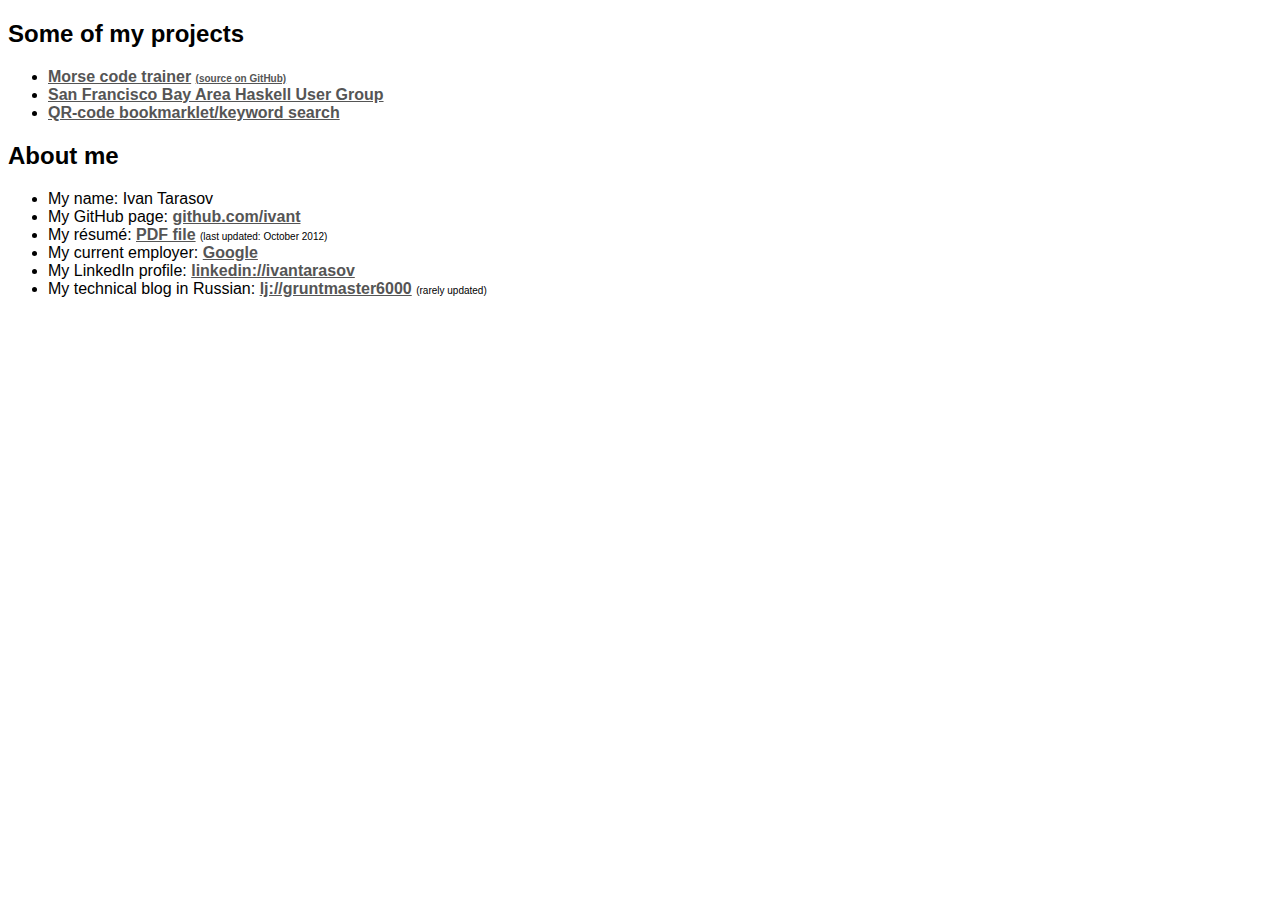
==== index.html @ 842ea3ea "Add Walrus to index, update the index a bit" ====
<!DOCTYPE html PUBLIC "-//W3C//DTD HTML 4.01//EN" "http://www.w3.org/TR/html4/strict.dtd">  
<html lang="en">  
  <head>  
    <meta http-equiv="content-type" content="text/html; charset=utf-8">  
    <title>Ivan Tarasov's home page</title>  
    <style type="text/css">
      body {
        font-family: sans-serif;
      }
      small {
        font-size: x-small;
      }
      a {
        color: #555;
        font-weight: bold;
      }
    </style>
    <script type="text/javascript" src="/scripts/ga.js" async="async"></script>
  </head>  
  <body>
    <h2>Some of my projects</h2>
    <ul>
      <li><a href="/walrus-trainer/morse.html">Morse code trainer</a>
          <small><a href="https://github.com/ivant/walrus-trainer">(source on GitHub)</a></small></li>
      <li><a href="http://groups.google.com/group/bahaskell">San Francisco Bay Area Haskell User Group</a></li>
      <li><a href="qr-bookmarklet.html">QR-code bookmarklet/keyword search</a></li>
    </ul>
    <h2>About me</h2>
    <ul>
      <li>My name: Ivan Tarasov</li>
      <li>My GitHub page: <a href="http://github.com/ivant">github.com/ivant</a></li>
      <li>My résumé: <a href="resume.pdf">PDF file</a> <small>(last updated: October 2012)</small></li>
      <li>My current employer: <a href="https://www.google.com/intl/en/about/">Google</a></li>
      <li>My LinkedIn profile: <a href="http://www.linkedin.com/in/ivantarasov">linkedin://ivantarasov</a></li>
      <li>My technical blog in Russian: <a href="http://gruntmaster6000.livejournal.com/">lj://gruntmaster6000</a>
          <small>(rarely updated)</small></li>
    </ul>
  </body>
</html>
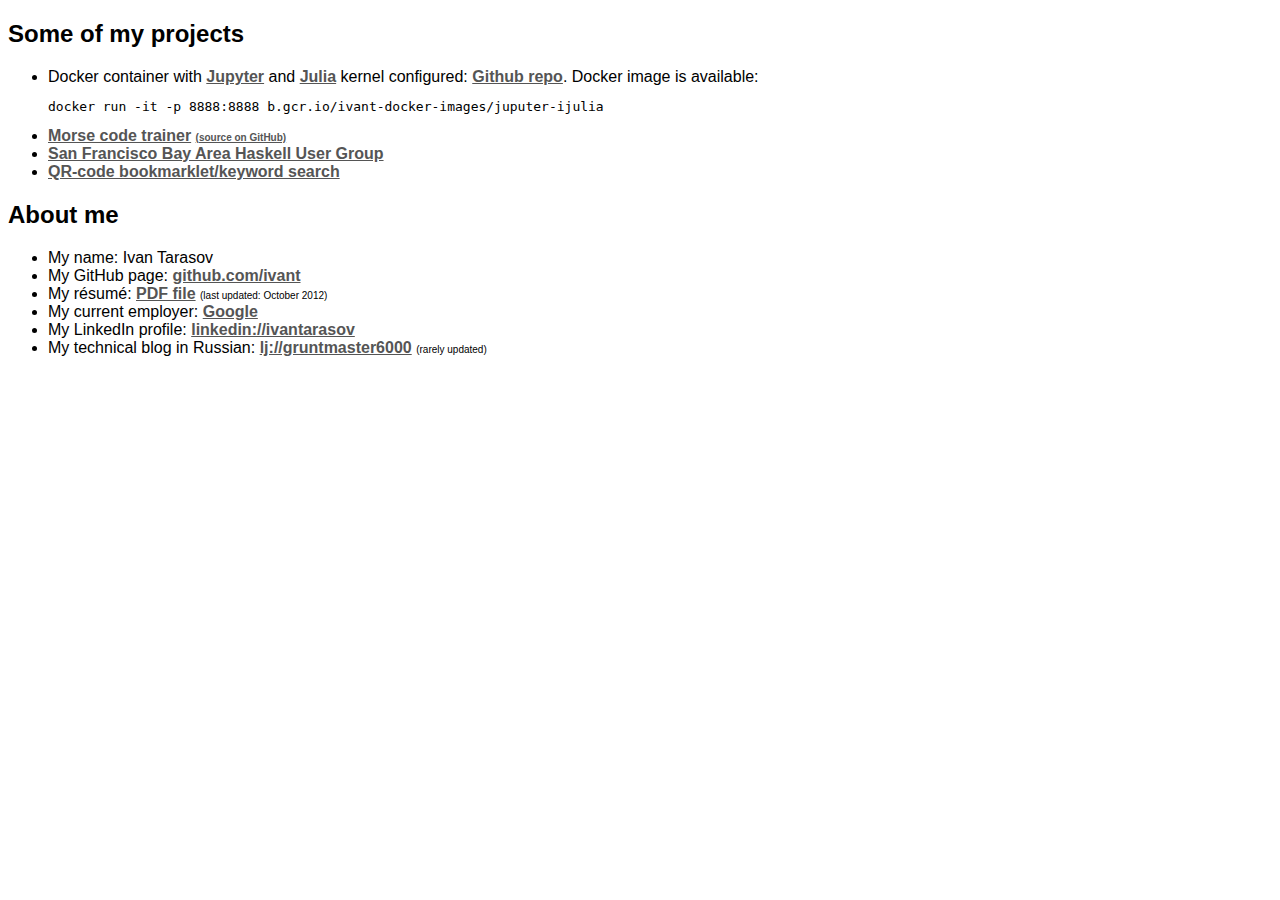
==== commit 4f3b6fba: "Add a link to docker-ijulia repo" ====
--- a/index.html
+++ b/index.html
@@ -18,19 +18,24 @@
     <script type="text/javascript" src="/scripts/ga.js" async="async"></script>
   </head>  
   <body>
+    <div itemscope itemtype="http://schema.org/Person">
     <h2>Some of my projects</h2>
     <ul>
+      <li>Docker container with <a href="https://jupyter.org">Jupyter</a> and <a href="http://julialang.org/">Julia</a> kernel configured:
+          <a href="https://github.com/ivant/docker-ijulia">Github repo</a>. Docker image is available:
+          <pre>docker run -it -p 8888:8888 b.gcr.io/ivant-docker-images/juputer-ijulia</pre>
+      </li>
       <li><a href="/walrus-trainer/morse.html">Morse code trainer</a>
           <small><a href="https://github.com/ivant/walrus-trainer">(source on GitHub)</a></small></li>
-      <li><a href="http://groups.google.com/group/bahaskell">San Francisco Bay Area Haskell User Group</a></li>
+      <li><a href="http://groups.google.com/group/bahaskell" itemprop="memberOf">San Francisco Bay Area Haskell User Group</a></li>
       <li><a href="qr-bookmarklet.html">QR-code bookmarklet/keyword search</a></li>
     </ul>
     <h2>About me</h2>
     <ul>
-      <li>My name: Ivan Tarasov</li>
+      <li>My name: <span itemprop="name">Ivan Tarasov</span></li>
       <li>My GitHub page: <a href="http://github.com/ivant">github.com/ivant</a></li>
       <li>My résumé: <a href="resume.pdf">PDF file</a> <small>(last updated: October 2012)</small></li>
-      <li>My current employer: <a href="https://www.google.com/intl/en/about/">Google</a></li>
+      <li>My current employer: <a href="https://www.google.com/intl/en/about/" itemprop="worksFor">Google</a></li>
       <li>My LinkedIn profile: <a href="http://www.linkedin.com/in/ivantarasov">linkedin://ivantarasov</a></li>
       <li>My technical blog in Russian: <a href="http://gruntmaster6000.livejournal.com/">lj://gruntmaster6000</a>
           <small>(rarely updated)</small></li>
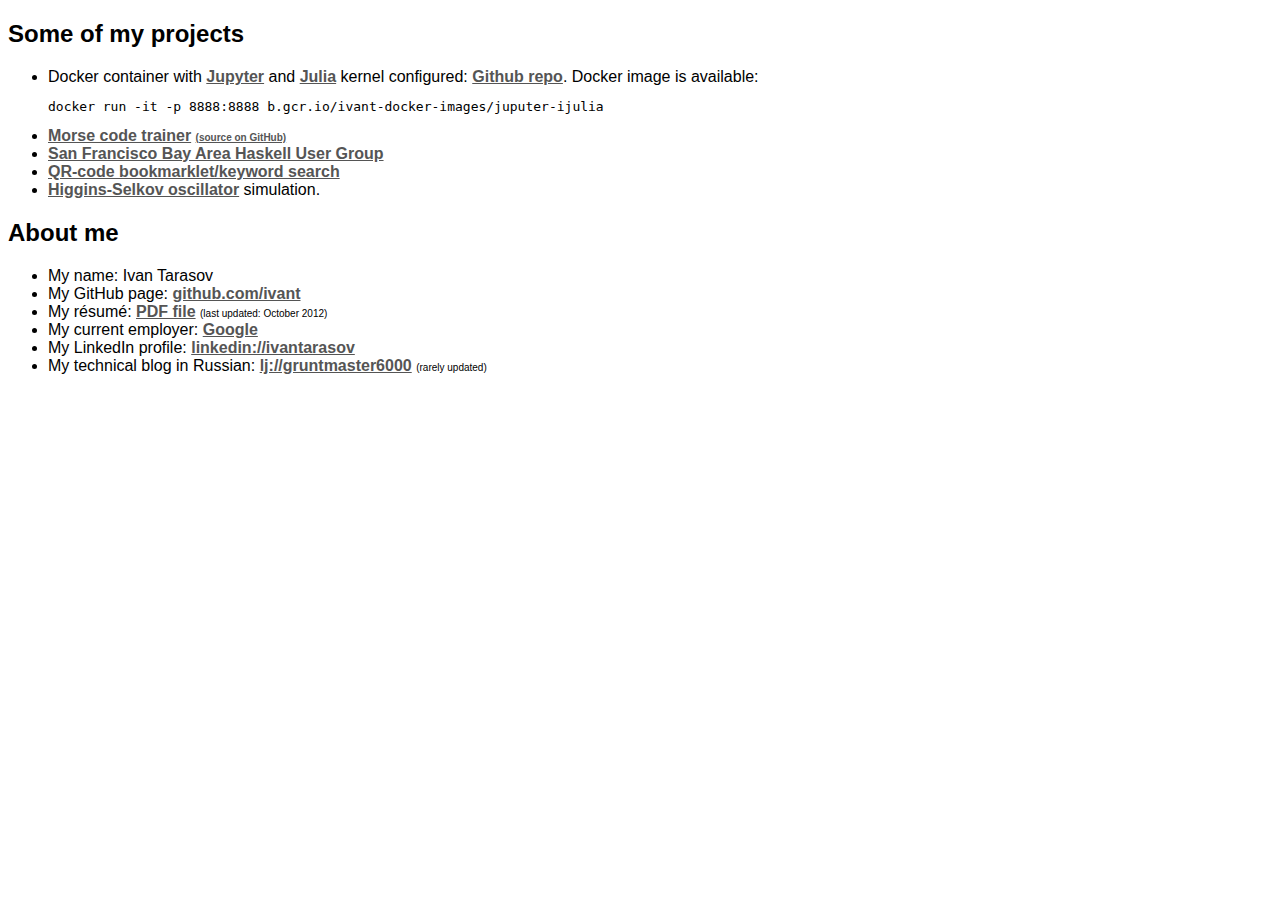
==== commit 44b91526: "Add Higgins-Selkov oscillator simulation" ====
--- a/index.html
+++ b/index.html
@@ -29,6 +29,7 @@
           <small><a href="https://github.com/ivant/walrus-trainer">(source on GitHub)</a></small></li>
       <li><a href="http://groups.google.com/group/bahaskell" itemprop="memberOf">San Francisco Bay Area Haskell User Group</a></li>
       <li><a href="qr-bookmarklet.html">QR-code bookmarklet/keyword search</a></li>
+      <li><a href="/projects/glycolysis/higgins-selkov.html">Higgins-Selkov oscillator</a> simulation.</li>
     </ul>
     <h2>About me</h2>
     <ul>
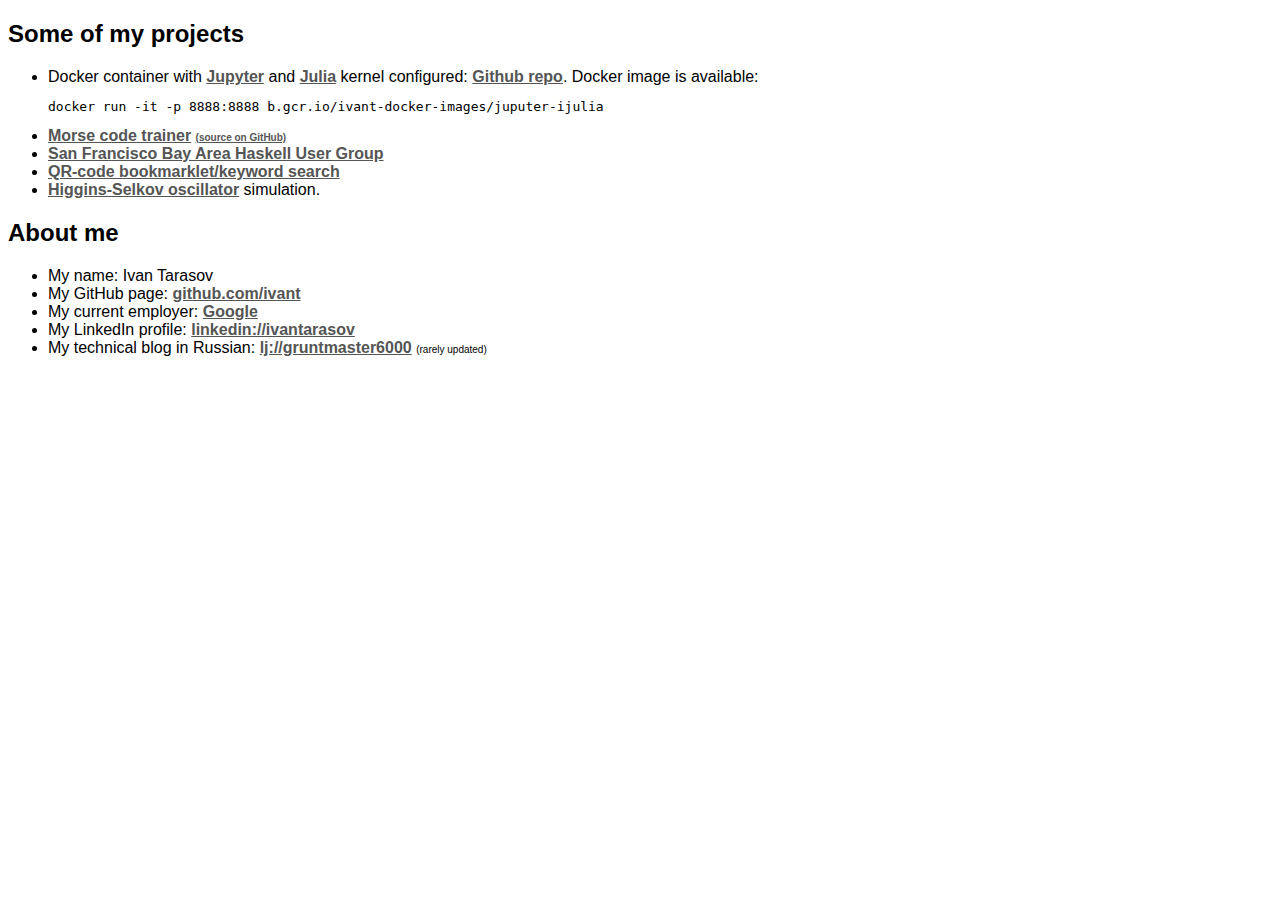
==== commit dfb4dafc: "Remove old resume." ====
--- a/index.html
+++ b/index.html
@@ -35,7 +35,6 @@
     <ul>
       <li>My name: <span itemprop="name">Ivan Tarasov</span></li>
       <li>My GitHub page: <a href="http://github.com/ivant">github.com/ivant</a></li>
-      <li>My résumé: <a href="resume.pdf">PDF file</a> <small>(last updated: October 2012)</small></li>
       <li>My current employer: <a href="https://www.google.com/intl/en/about/" itemprop="worksFor">Google</a></li>
       <li>My LinkedIn profile: <a href="http://www.linkedin.com/in/ivantarasov">linkedin://ivantarasov</a></li>
       <li>My technical blog in Russian: <a href="http://gruntmaster6000.livejournal.com/">lj://gruntmaster6000</a>
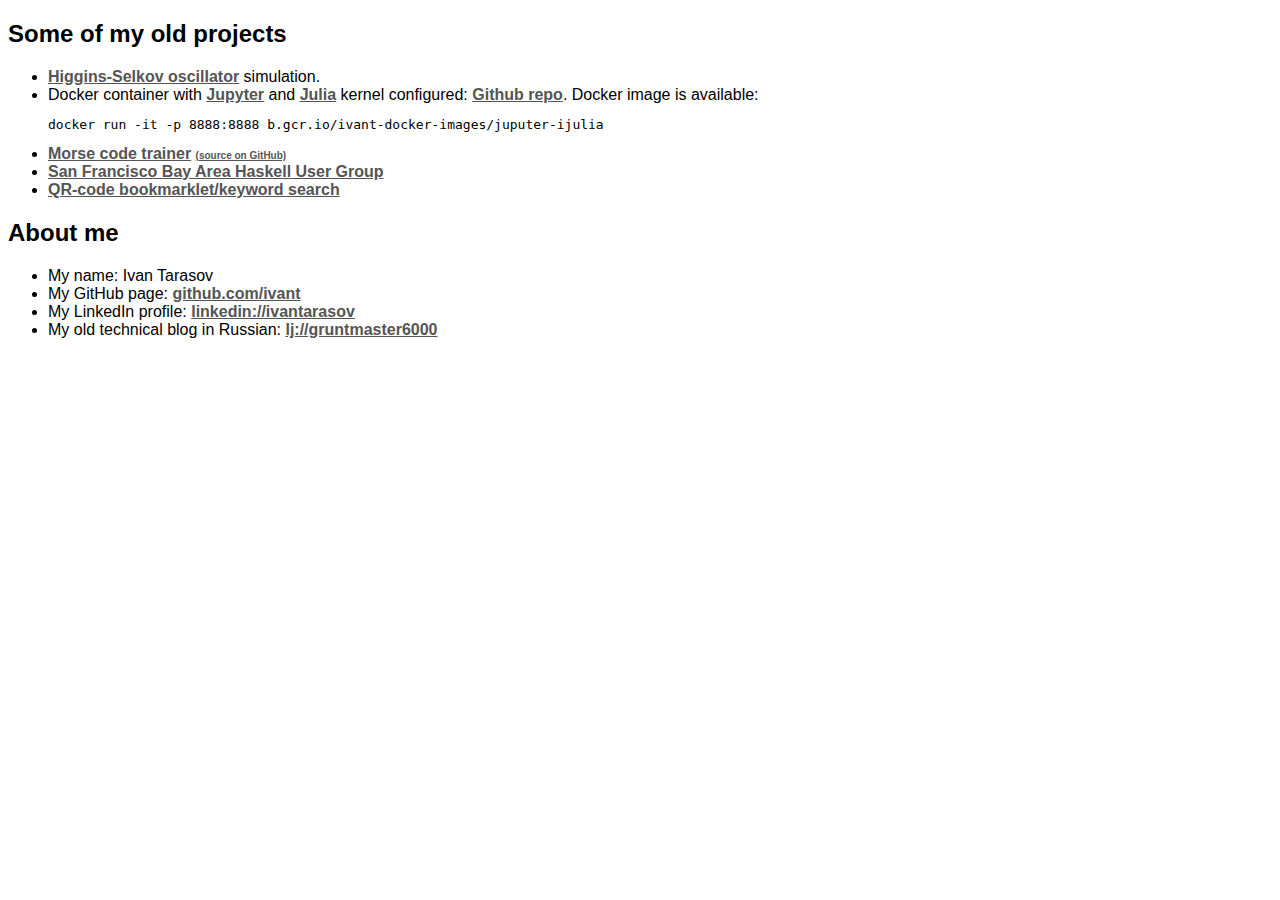
==== commit fb97b98d: "Update the index page slightly, making clear that most of the stuff on it is kinda old." ====
--- a/index.html
+++ b/index.html
@@ -19,8 +19,9 @@
   </head>  
   <body>
     <div itemscope itemtype="http://schema.org/Person">
-    <h2>Some of my projects</h2>
+    <h2>Some of my old projects</h2>
     <ul>
+      <li><a href="/projects/glycolysis/higgins-selkov.html">Higgins-Selkov oscillator</a> simulation.</li>
       <li>Docker container with <a href="https://jupyter.org">Jupyter</a> and <a href="http://julialang.org/">Julia</a> kernel configured:
           <a href="https://github.com/ivant/docker-ijulia">Github repo</a>. Docker image is available:
           <pre>docker run -it -p 8888:8888 b.gcr.io/ivant-docker-images/juputer-ijulia</pre>
@@ -29,16 +30,13 @@
           <small><a href="https://github.com/ivant/walrus-trainer">(source on GitHub)</a></small></li>
       <li><a href="http://groups.google.com/group/bahaskell" itemprop="memberOf">San Francisco Bay Area Haskell User Group</a></li>
       <li><a href="qr-bookmarklet.html">QR-code bookmarklet/keyword search</a></li>
-      <li><a href="/projects/glycolysis/higgins-selkov.html">Higgins-Selkov oscillator</a> simulation.</li>
     </ul>
     <h2>About me</h2>
     <ul>
       <li>My name: <span itemprop="name">Ivan Tarasov</span></li>
       <li>My GitHub page: <a href="http://github.com/ivant">github.com/ivant</a></li>
-      <li>My current employer: <a href="https://www.google.com/intl/en/about/" itemprop="worksFor">Google</a></li>
       <li>My LinkedIn profile: <a href="http://www.linkedin.com/in/ivantarasov">linkedin://ivantarasov</a></li>
-      <li>My technical blog in Russian: <a href="http://gruntmaster6000.livejournal.com/">lj://gruntmaster6000</a>
-          <small>(rarely updated)</small></li>
+      <li>My old technical blog in Russian: <a href="http://gruntmaster6000.livejournal.com/">lj://gruntmaster6000</a></li>
     </ul>
   </body>
 </html>
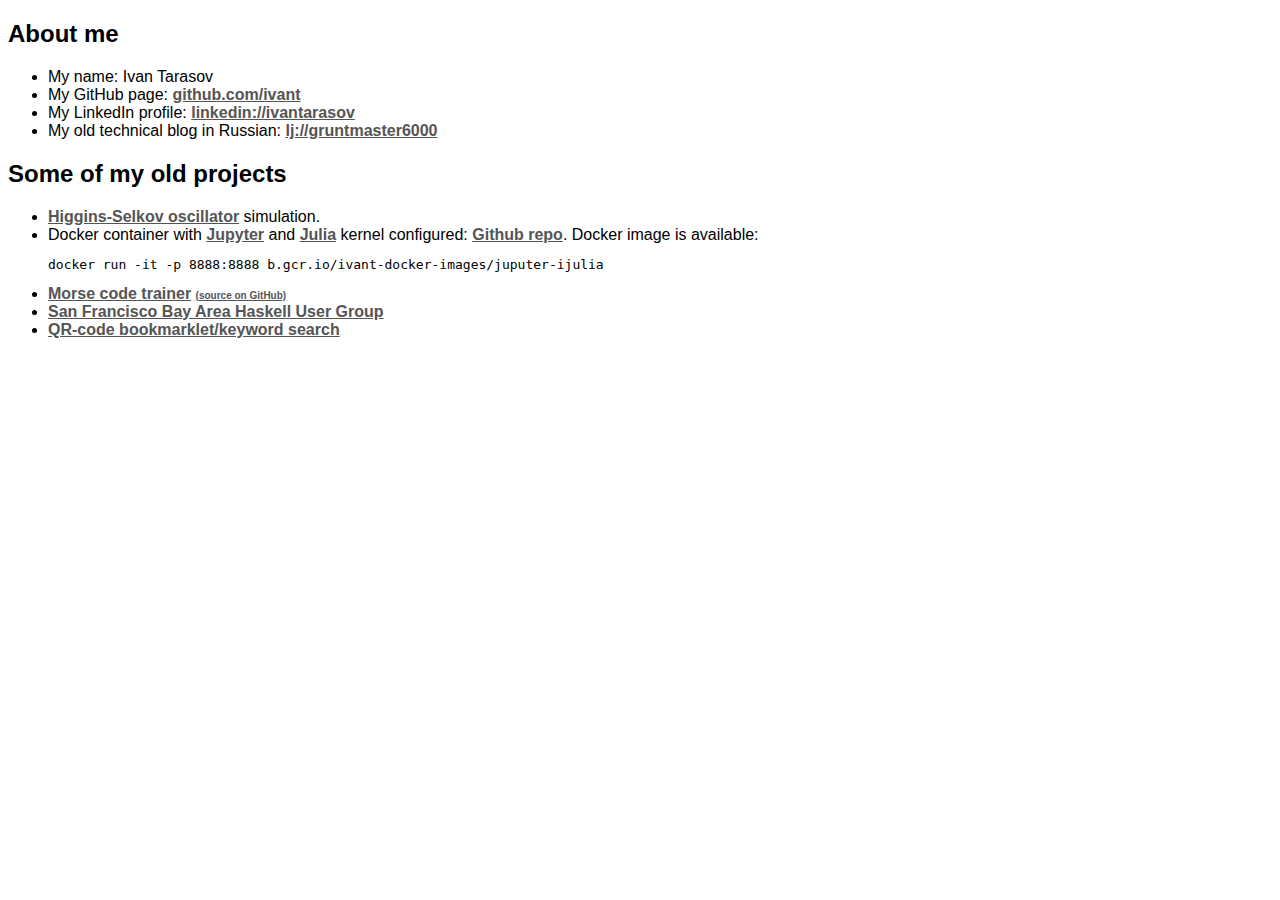
==== commit 61785381: "Move the "About me" section up." ====
--- a/index.html
+++ b/index.html
@@ -18,6 +18,13 @@
     <script type="text/javascript" src="/scripts/ga.js" async="async"></script>
   </head>  
   <body>
+    <h2>About me</h2>
+    <ul>
+      <li>My name: <span itemprop="name">Ivan Tarasov</span></li>
+      <li>My GitHub page: <a href="http://github.com/ivant">github.com/ivant</a></li>
+      <li>My LinkedIn profile: <a href="http://www.linkedin.com/in/ivantarasov">linkedin://ivantarasov</a></li>
+      <li>My old technical blog in Russian: <a href="http://gruntmaster6000.livejournal.com/">lj://gruntmaster6000</a></li>
+    </ul>
     <div itemscope itemtype="http://schema.org/Person">
     <h2>Some of my old projects</h2>
     <ul>
@@ -31,12 +38,5 @@
       <li><a href="http://groups.google.com/group/bahaskell" itemprop="memberOf">San Francisco Bay Area Haskell User Group</a></li>
       <li><a href="qr-bookmarklet.html">QR-code bookmarklet/keyword search</a></li>
     </ul>
-    <h2>About me</h2>
-    <ul>
-      <li>My name: <span itemprop="name">Ivan Tarasov</span></li>
-      <li>My GitHub page: <a href="http://github.com/ivant">github.com/ivant</a></li>
-      <li>My LinkedIn profile: <a href="http://www.linkedin.com/in/ivantarasov">linkedin://ivantarasov</a></li>
-      <li>My old technical blog in Russian: <a href="http://gruntmaster6000.livejournal.com/">lj://gruntmaster6000</a></li>
-    </ul>
   </body>
 </html>
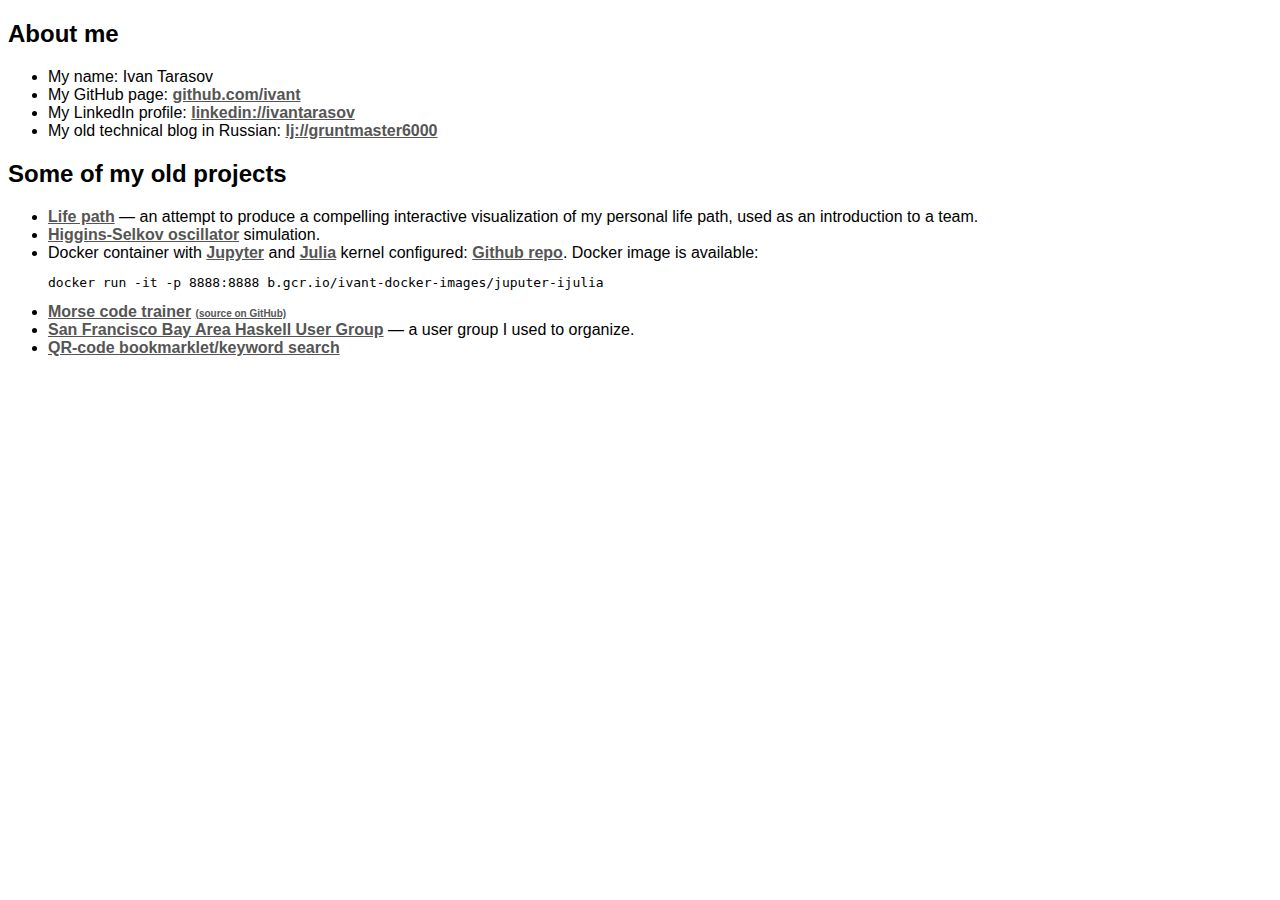
==== commit 6f64840c: "Add a link to the Life path visualization" ====
--- a/index.html
+++ b/index.html
@@ -28,6 +28,8 @@
     <div itemscope itemtype="http://schema.org/Person">
     <h2>Some of my old projects</h2>
     <ul>
+      <li><a href="https://observablehq.com/@ivant/life-path">Life path</a> — an attempt to produce a compelling interactive visualization of my personal life path,
+        used as an introduction to a team.</li>
       <li><a href="/projects/glycolysis/higgins-selkov.html">Higgins-Selkov oscillator</a> simulation.</li>
       <li>Docker container with <a href="https://jupyter.org">Jupyter</a> and <a href="http://julialang.org/">Julia</a> kernel configured:
           <a href="https://github.com/ivant/docker-ijulia">Github repo</a>. Docker image is available:
@@ -35,7 +37,7 @@
       </li>
       <li><a href="/walrus-trainer/morse.html">Morse code trainer</a>
           <small><a href="https://github.com/ivant/walrus-trainer">(source on GitHub)</a></small></li>
-      <li><a href="http://groups.google.com/group/bahaskell" itemprop="memberOf">San Francisco Bay Area Haskell User Group</a></li>
+      <li><a href="http://groups.google.com/group/bahaskell" itemprop="memberOf">San Francisco Bay Area Haskell User Group</a> — a user group I used to organize.</li>
       <li><a href="qr-bookmarklet.html">QR-code bookmarklet/keyword search</a></li>
     </ul>
   </body>
